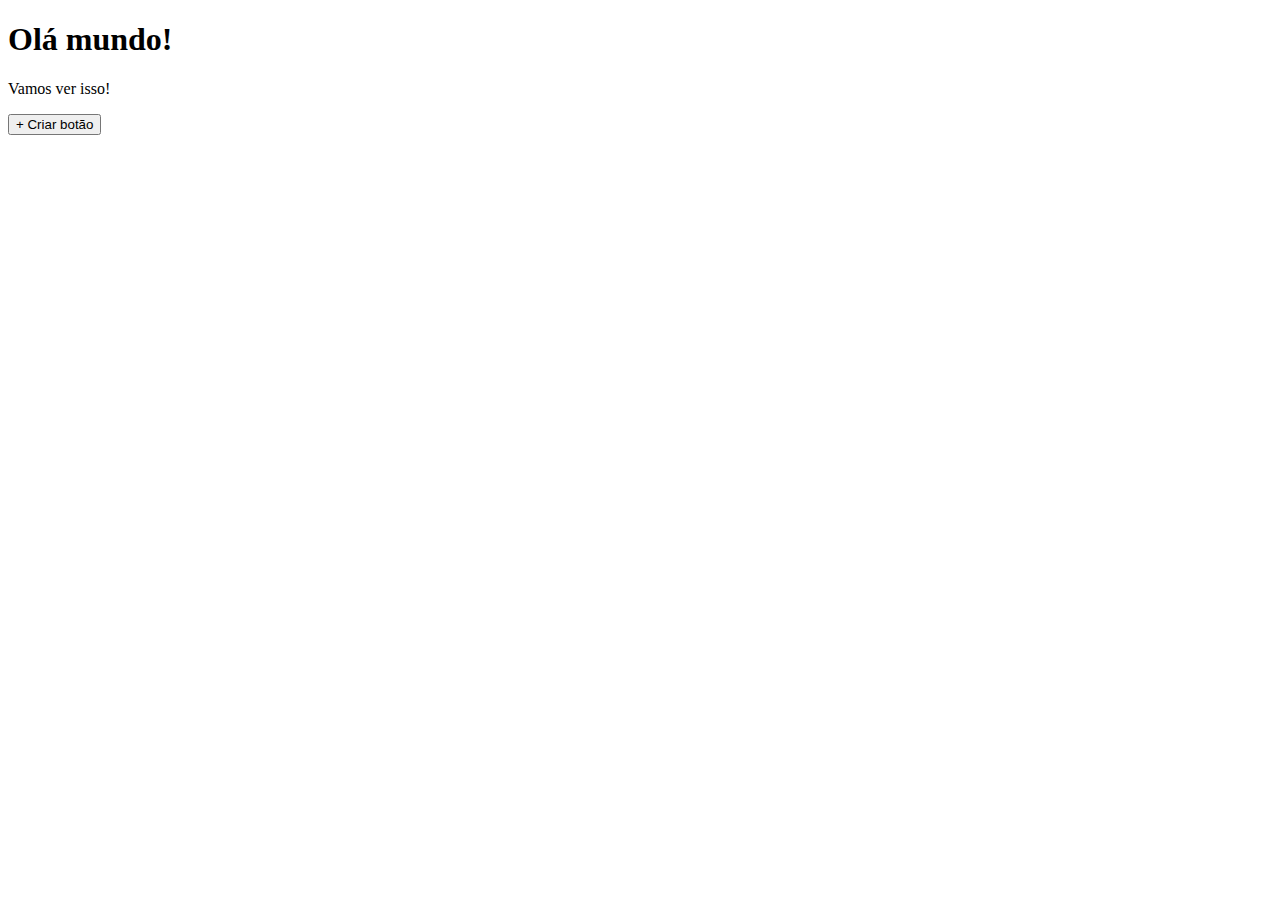
==== base-app/index.html @ 8f6fa55c "first commit" ====
<!DOCTYPE html>
<html lang="pt-BR">
    <head>
        <meta charset="UTF-8" />
        <meta http-equiv="X-UA-Compatible" content="IE=edge" />
        <meta name="viewport" content="width=device-width, initial-scale=1.0" />
        <title>Teste01</title>
        <link rel="stylesheet" href="/css/style.css" />
    </head>
    <body>
        <div id="space" class="workspace">
            <h1>Olá mundo!</h1>
            <p>Vamos ver isso!</p>
            <button id="btn">+ Criar botão</button>
        </div>
        <div id="new" class="workspace"></div>
        <script src="./app.js"></script>
    </body>
</html>
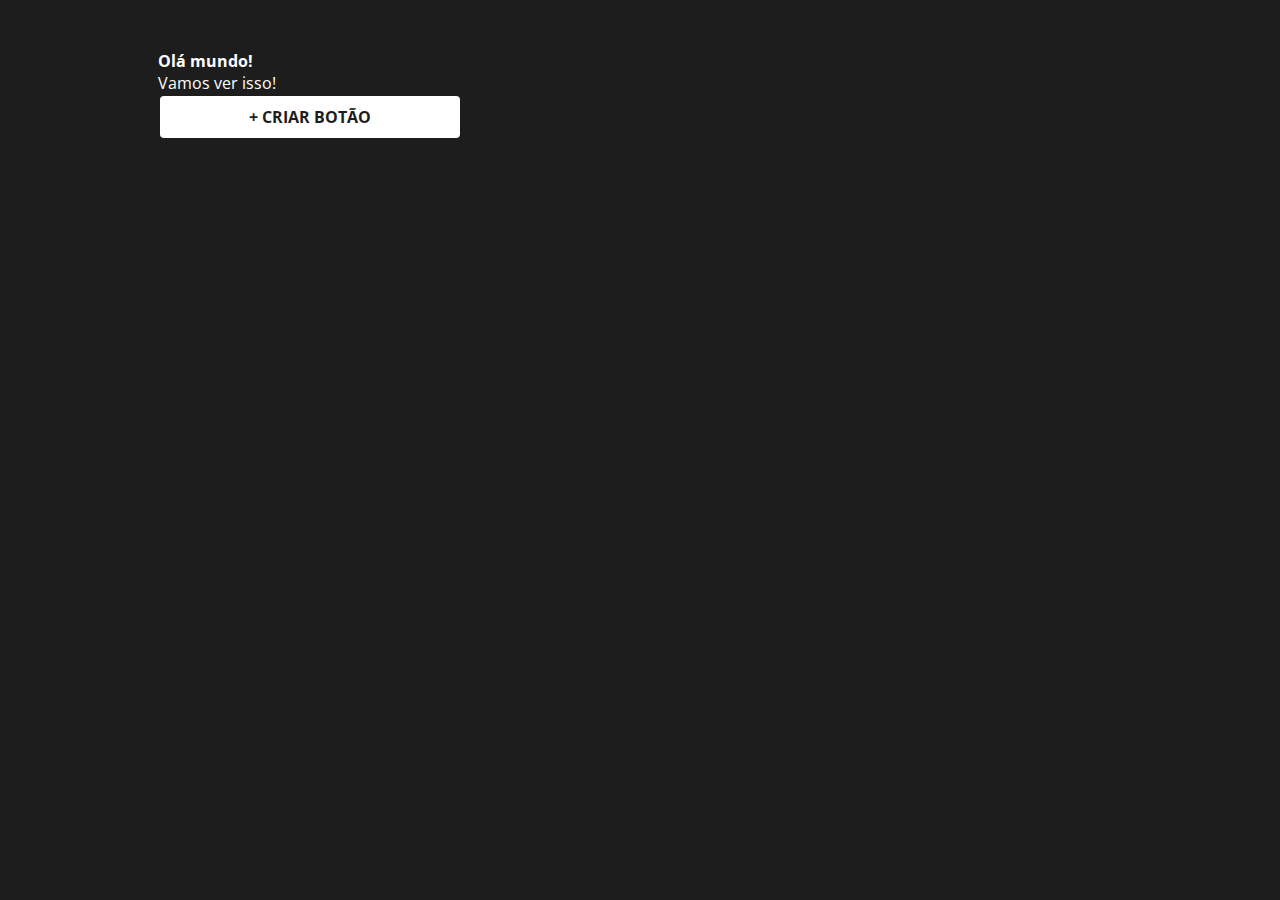
==== commit 37bc4f22: "coding started" ====
--- a/base-app/index.html
+++ b/base-app/index.html
@@ -4,8 +4,8 @@
         <meta charset="UTF-8" />
         <meta http-equiv="X-UA-Compatible" content="IE=edge" />
         <meta name="viewport" content="width=device-width, initial-scale=1.0" />
-        <title>Teste01</title>
-        <link rel="stylesheet" href="/css/style.css" />
+        <title>Teste Título</title>
+        <link rel="stylesheet" href="./css/style.css" />
     </head>
     <body>
         <div id="space" class="workspace">
--- a/base-app/css/style.css
+++ b/base-app/css/style.css
@@ -0,0 +1,46 @@
+@import url(https://fonts.googleapis.com/css?family=Open+Sans:300,regular,500,600,700,800,300italic,italic,500italic,600italic,700italic,800italic);
+
+* {
+    font-family: 'Open Sans', Tahoma, Geneva, Verdana, sans-serif;
+    font-size: medium;
+    margin: 0;
+    padding: 0;
+    box-sizing: border-box;
+    color: #fff;
+}
+
+body {
+    background: #1d1d1d;
+}
+
+button {
+    padding: 10px 30px;
+    margin: 2px;
+    font-weight: 700;
+    text-transform: uppercase;
+    border-radius: 4px;
+    color: #1d1d1d;
+    background-color: #fff;
+    width: 300px;
+    border: none;
+    cursor: pointer;
+    box-shadow: 0 0 0 0 rgba(0, 1, 37, 0.7);
+    transition: 0.3s ease;
+    outline: none;
+}
+
+button:hover {
+    color: #fff;
+    background-color: gray;
+    transition: 0.3s ease;
+}
+
+.workspace {
+    max-width: 1024px;
+    height: 10vh;
+    margin: 20px auto;
+    padding: 30px;
+    position: relative;
+    display: flex;
+    flex-direction: column;
+}
